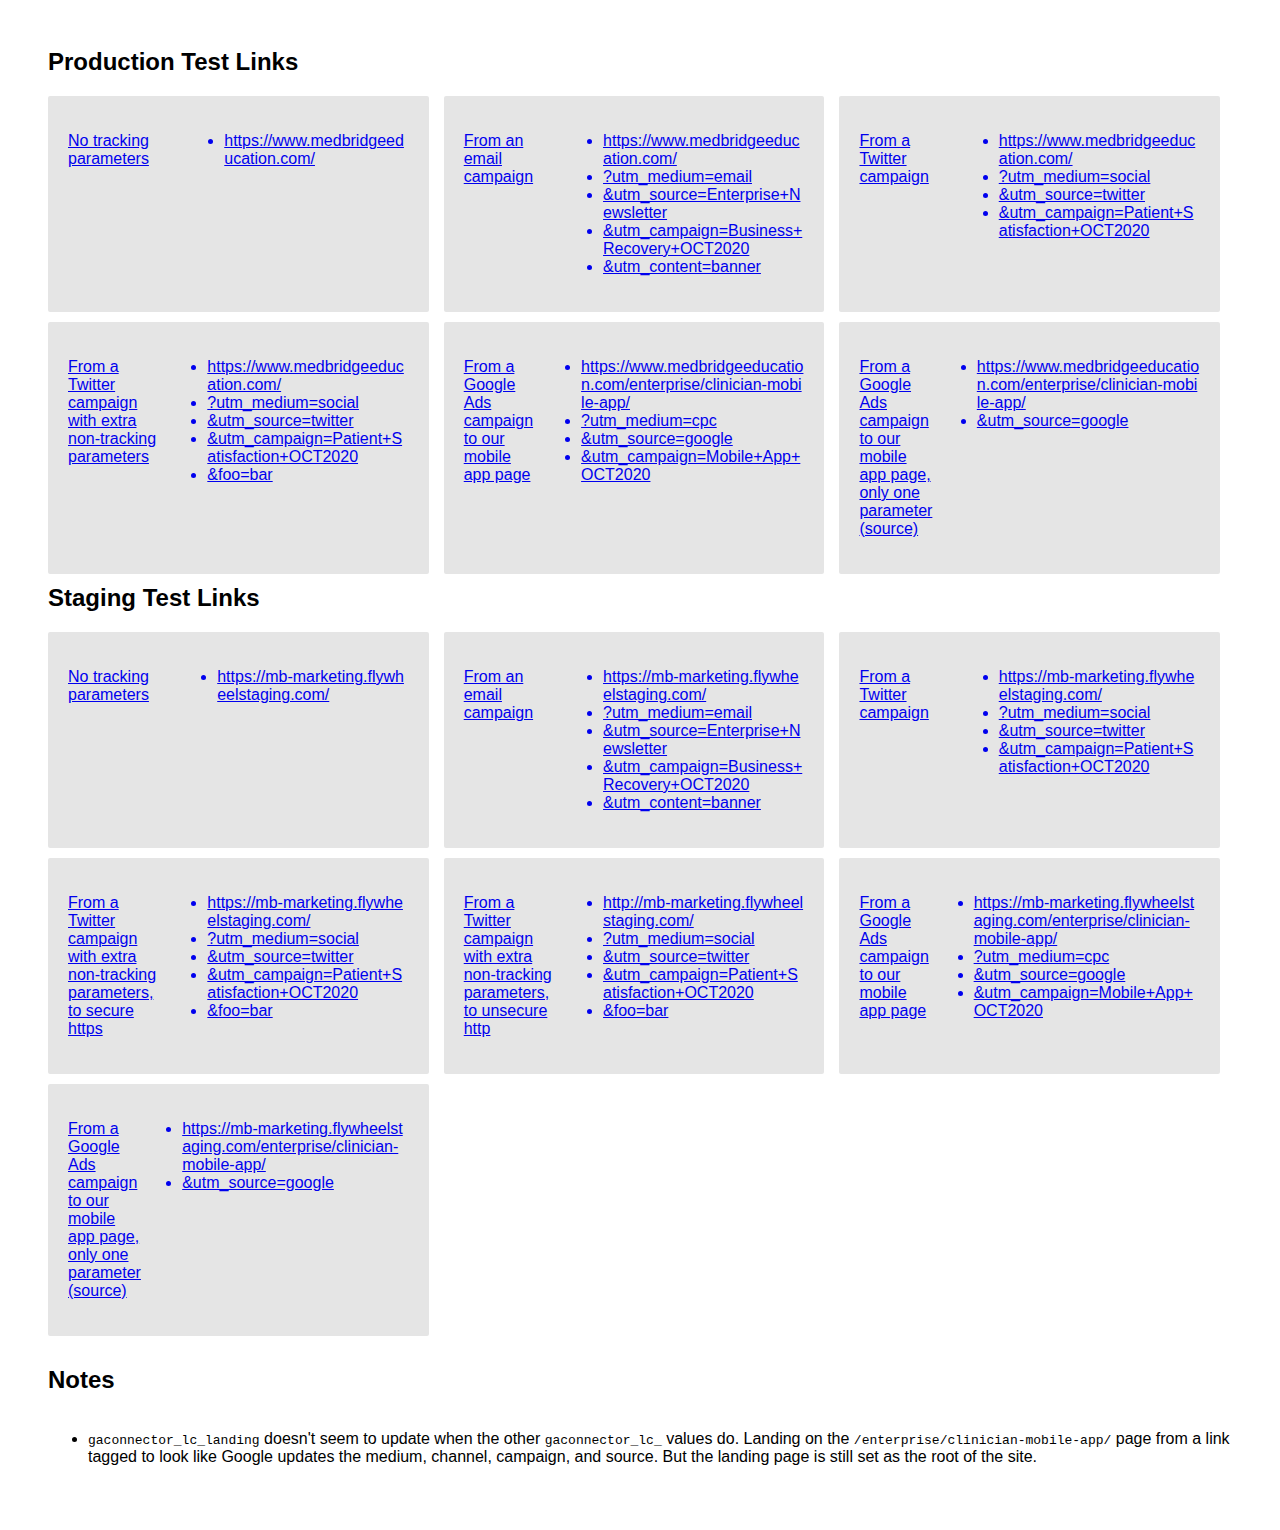
==== index.html @ 8c9875ad "Update index.html" ====
<!DOCTYPE html>
<html lang="en">
  <head>
    <meta charset="utf-8">
    <title></title>
    <style>
      html {
        box-sizing: border-box;
      }
      *, *:before, *:after {
        box-sizing: inherit;
      }

      body {
        font-family: sans-serif;
        padding:40px;
      }

      h2 { margin-top:0; }
      div {
        display: flex;
        flex-wrap: wrap;
      }
      a {
        display:block;
        padding:20px;
        background:rgba(0,0,0,0.1);
        margin:0 15px 10px 0;
        border-radius:2px;
        display:flex;
        width:calc(33% - 10px);
        flex-direction:columns;
      }
      a:nth-child(3n) {
        margin-right:0;
      }
      a:hover {
        background:rgba(0,0,0,0.15);
      }
      a > :first-child {
        width:50%;
      }
      a > :last-child {
        word-break: break-all;
      }

      code {}
    </style>
  </head>
  <body>

    <h2>Production Test Links</h2>
    <div>

      <a href="https://www.medbridgeeducation.com/">
        <p>No tracking parameters</p>
        <ul>
          <li>https://www.medbridgeeducation.com/
        </ul>
      </a>

      <a href="https://www.medbridgeeducation.com/?utm_medium=email&utm_source=Enterprise+Newsletter&utm_campaign=Business+Recovery+OCT2020&utm_content=banner">
        <p>From an email campaign</p>
        <ul>
          <li>https://www.medbridgeeducation.com/
          <li>?utm_medium=email
          <li>&utm_source=Enterprise+Newsletter
          <li>&utm_campaign=Business+Recovery+OCT2020
          <li>&utm_content=banner
        </ul>
      </a>

      <a href="https://www.medbridgeeducation.com/?utm_medium=social&utm_source=twitter&utm_campaign=Patient+Satisfaction+OCT2020">
        <p>From a Twitter campaign</p>
        <ul>
          <li>https://www.medbridgeeducation.com/
          <li>?utm_medium=social
          <li>&utm_source=twitter
          <li>&utm_campaign=Patient+Satisfaction+OCT2020
        </ul>
      </a>

      <a href="https://www.medbridgeeducation.com/?utm_medium=social&utm_source=twitter&utm_campaign=Patient+Satisfaction+OCT2020">
        <p>From a Twitter campaign with extra non-tracking parameters</p>
        <ul>
          <li>https://www.medbridgeeducation.com/
          <li>?utm_medium=social
          <li>&utm_source=twitter
          <li>&utm_campaign=Patient+Satisfaction+OCT2020
          <li>&foo=bar
        </ul>
      </a>

      <a href="https://www.medbridgeeducation.com/enterprise/clinician-mobile-app/?utm_medium=cpc&utm_source=google&utm_campaign=Telehealth+OCT2020">
        <p>From a Google Ads campaign to our mobile app page</p>
        <ul>
          <li>https://www.medbridgeeducation.com/enterprise/clinician-mobile-app/
          <li>?utm_medium=cpc
          <li>&utm_source=google
          <li>&utm_campaign=Mobile+App+OCT2020
        </ul>
      </a>

      <a href="https://www.medbridgeeducation.com/enterprise/clinician-mobile-app/?utm_source=google">
        <p>From a Google Ads campaign to our mobile app page, only one parameter (source)</p>
        <ul>
          <li>https://www.medbridgeeducation.com/enterprise/clinician-mobile-app/
          <li>&utm_source=google
        </ul>
      </a>

    </div>
    <h2>Staging Test Links</h2>
    <div>

      <a href="https://mb-marketing.flywheelstaging.com/">
        <p>No tracking parameters</p>
        <ul>
          <li>https://mb-marketing.flywheelstaging.com/
        </ul>
      </a>

      <a href="https://mb-marketing.flywheelstaging.com/?utm_medium=email&utm_source=Enterprise+Newsletter&utm_campaign=Business+Recovery+OCT2020&utm_content=banner">
        <p>From an email campaign</p>
        <ul>
          <li>https://mb-marketing.flywheelstaging.com/
          <li>?utm_medium=email
          <li>&utm_source=Enterprise+Newsletter
          <li>&utm_campaign=Business+Recovery+OCT2020
          <li>&utm_content=banner
        </ul>
      </a>

      <a href="https://mb-marketing.flywheelstaging.com/?utm_medium=social&utm_source=twitter&utm_campaign=Patient+Satisfaction+OCT2020">
        <p>From a Twitter campaign</p>
        <ul>
          <li>https://mb-marketing.flywheelstaging.com/
          <li>?utm_medium=social
          <li>&utm_source=twitter
          <li>&utm_campaign=Patient+Satisfaction+OCT2020
        </ul>
      </a>

      <a href="https://mb-marketing.flywheelstaging.com/?utm_medium=social&utm_source=twitter&utm_campaign=Patient+Satisfaction+OCT2020&foo=bar">
        <p>From a Twitter campaign with extra non-tracking parameters, to secure https</p>
        <ul>
          <li>https://mb-marketing.flywheelstaging.com/
          <li>?utm_medium=social
          <li>&utm_source=twitter
          <li>&utm_campaign=Patient+Satisfaction+OCT2020
          <li>&foo=bar
        </ul>
      </a>

      <a href="http://mb-marketing.flywheelstaging.com/?utm_medium=social&utm_source=twitter&utm_campaign=Patient+Satisfaction+OCT2020&foo=bar">
        <p>From a Twitter campaign with extra non-tracking parameters, to unsecure http</p>
        <ul>
          <li>http://mb-marketing.flywheelstaging.com/
          <li>?utm_medium=social
          <li>&utm_source=twitter
          <li>&utm_campaign=Patient+Satisfaction+OCT2020
          <li>&foo=bar
        </ul>
      </a>

      <a href="https://mb-marketing.flywheelstaging.com/enterprise/clinician-mobile-app/?utm_medium=cpc&utm_source=google&utm_campaign=Telehealth+OCT2020">
        <p>From a Google Ads campaign to our mobile app page</p>
        <ul>
          <li>https://mb-marketing.flywheelstaging.com/enterprise/clinician-mobile-app/
          <li>?utm_medium=cpc
          <li>&utm_source=google
          <li>&utm_campaign=Mobile+App+OCT2020
        </ul>
      </a>

      <a href="https://mb-marketing.flywheelstaging.com/enterprise/clinician-mobile-app/?utm_source=google">
        <p>From a Google Ads campaign to our mobile app page, only one parameter (source)</p>
        <ul>
          <li>https://mb-marketing.flywheelstaging.com/enterprise/clinician-mobile-app/
          <li>&utm_source=google
        </ul>
      </a>

    </div>

    <div style="margin-top:20px">
      <h2>Notes</h2>

      <ul>
        <li><code>gaconnector_lc_landing</code> doesn't seem to update when the other <code>gaconnector_lc_</code> values do. Landing on the <code>/enterprise/clinician-mobile-app/</code> page from a link tagged to look like Google updates the medium, channel, campaign, and source. But the landing page is still set as the root of the site.


      </ul>
  </body>
</html>
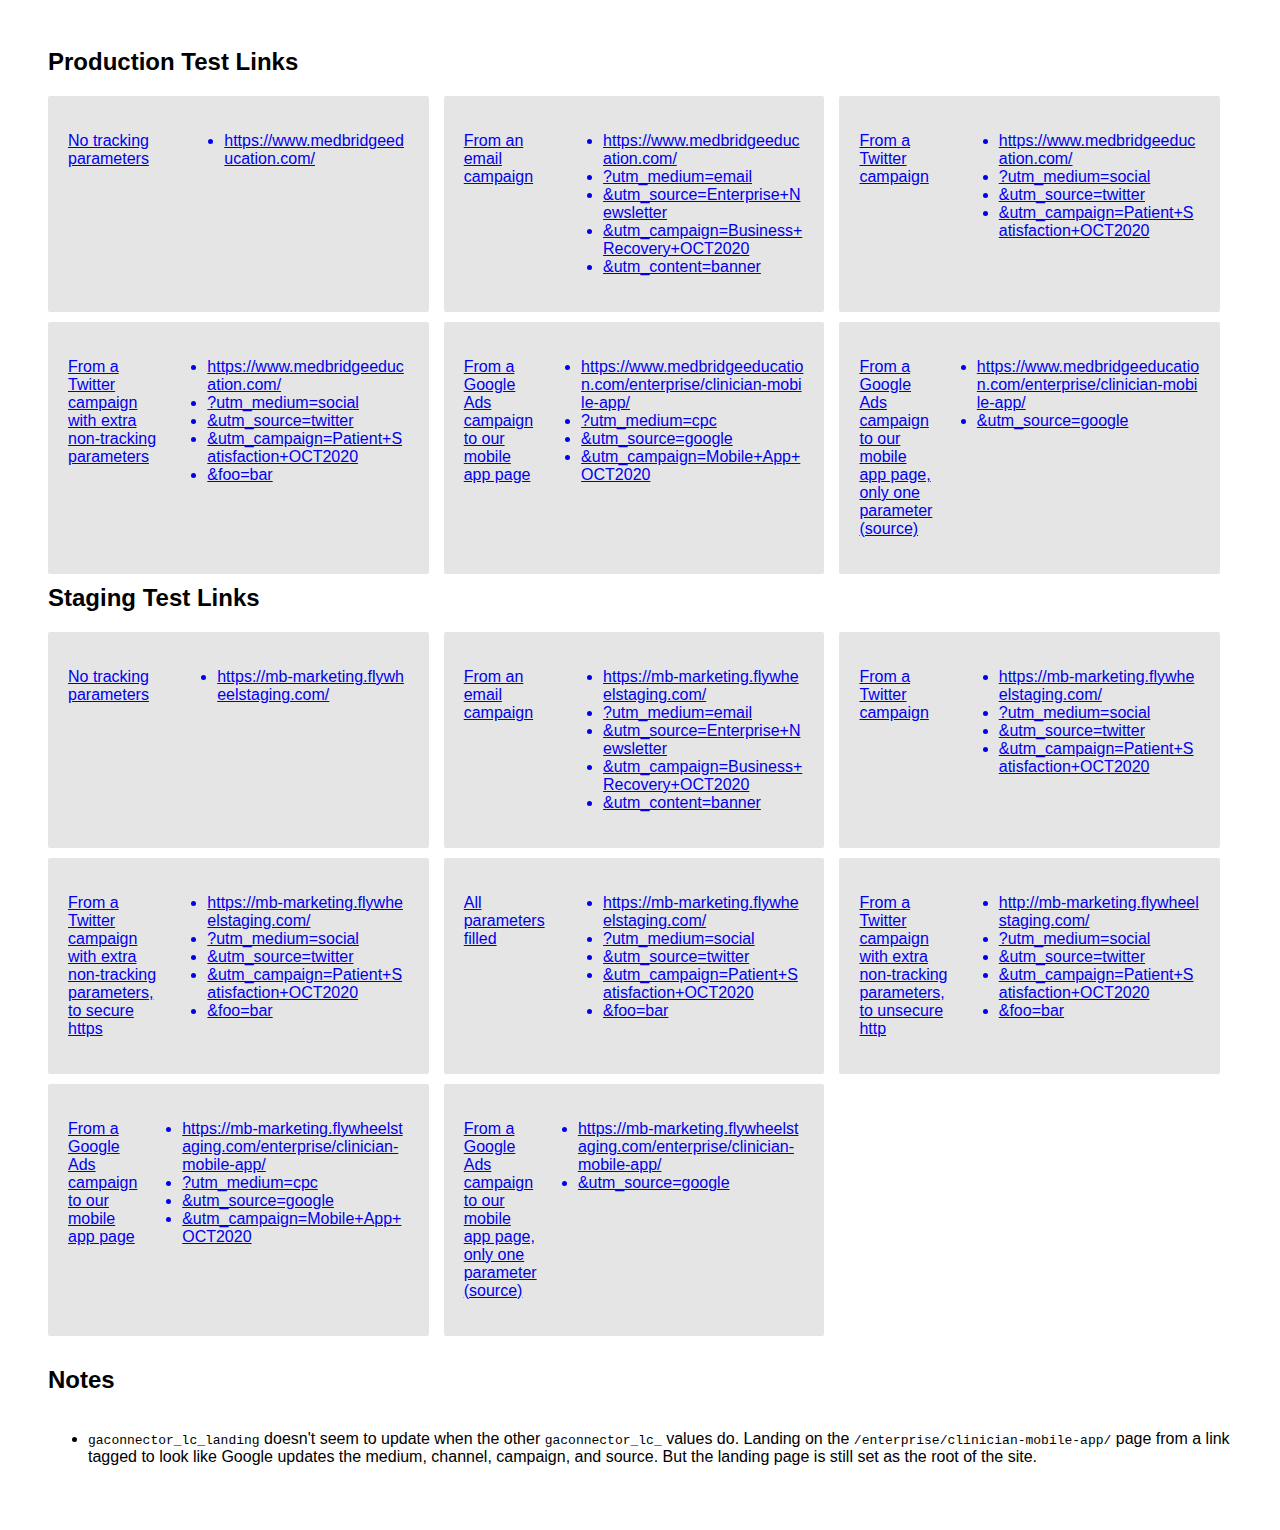
==== commit 56abcf1b: "Update index.html" ====
--- a/index.html
+++ b/index.html
@@ -80,7 +80,7 @@
         </ul>
       </a>
 
-      <a href="https://www.medbridgeeducation.com/?utm_medium=social&utm_source=twitter&utm_campaign=Patient+Satisfaction+OCT2020">
+      <a href="https://www.medbridgeeducation.com/?utm_medium=social&utm_source=twitter&utm_campaign=Patient+Satisfaction+OCT2020&foo=bar">
         <p>From a Twitter campaign with extra non-tracking parameters</p>
         <ul>
           <li>https://www.medbridgeeducation.com/
@@ -152,6 +152,17 @@
         </ul>
       </a>
 
+      <a href="https://mb-marketing.flywheelstaging.com/?utm_medium=social&utm_source=twitter&utm_campaign=Patient+Satisfaction+OCT2020&foo=bar&mbt_matchtype=match&mbt_searchquery=ceus&mbt_adgroup=group1&mbt_utm_term=butt&utm_content=banner&mbt_adgid=1234&gclid=samerandomstringofcharacters">
+        <p>All parameters filled</p>
+        <ul>
+          <li>https://mb-marketing.flywheelstaging.com/
+          <li>?utm_medium=social
+          <li>&utm_source=twitter
+          <li>&utm_campaign=Patient+Satisfaction+OCT2020
+          <li>&foo=bar
+        </ul>
+      </a>
+
       <a href="http://mb-marketing.flywheelstaging.com/?utm_medium=social&utm_source=twitter&utm_campaign=Patient+Satisfaction+OCT2020&foo=bar">
         <p>From a Twitter campaign with extra non-tracking parameters, to unsecure http</p>
         <ul>
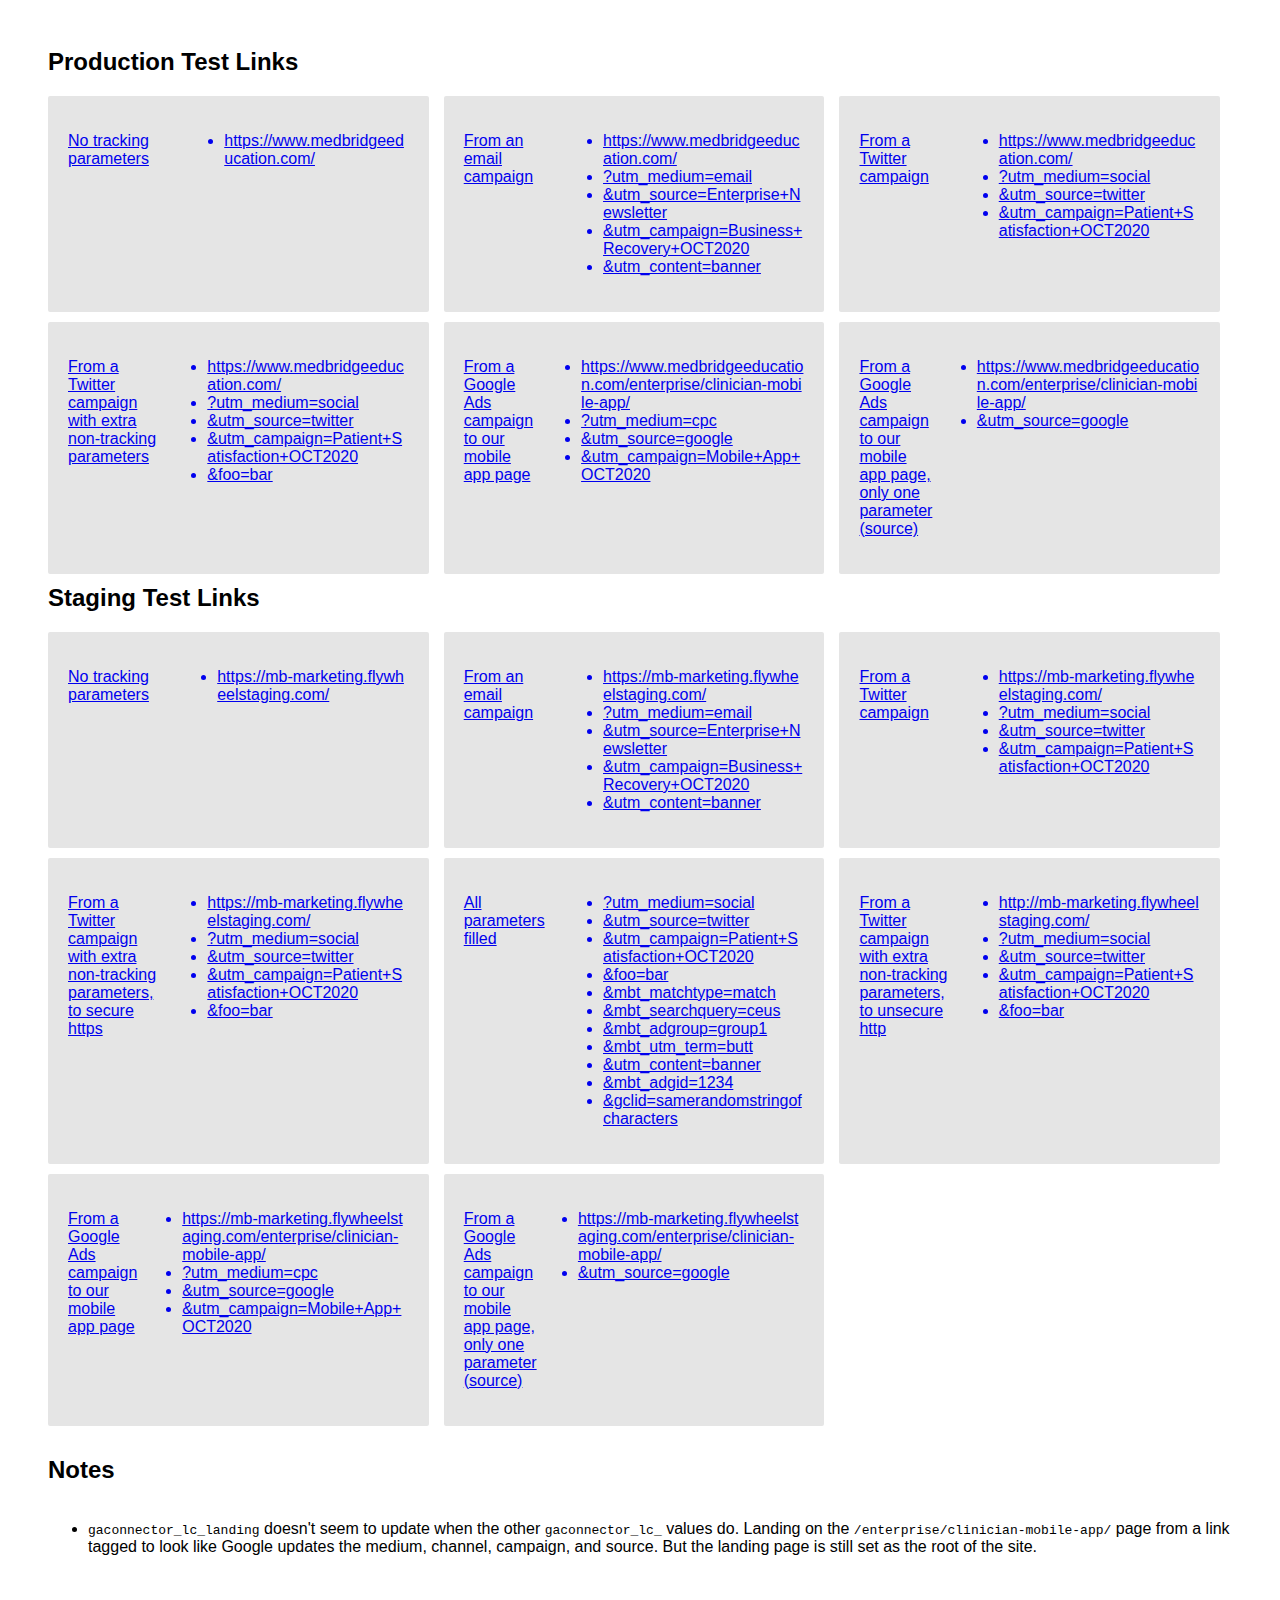
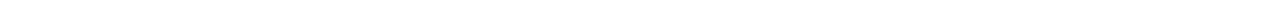
==== commit baec522c: "Update index.html" ====
--- a/index.html
+++ b/index.html
@@ -155,11 +155,17 @@
       <a href="https://mb-marketing.flywheelstaging.com/?utm_medium=social&utm_source=twitter&utm_campaign=Patient+Satisfaction+OCT2020&foo=bar&mbt_matchtype=match&mbt_searchquery=ceus&mbt_adgroup=group1&mbt_utm_term=butt&utm_content=banner&mbt_adgid=1234&gclid=samerandomstringofcharacters">
         <p>All parameters filled</p>
         <ul>
-          <li>https://mb-marketing.flywheelstaging.com/
-          <li>?utm_medium=social
-          <li>&utm_source=twitter
-          <li>&utm_campaign=Patient+Satisfaction+OCT2020
-          <li>&foo=bar
+          <li>?utm_medium=social
+          <li>&utm_source=twitter
+          <li>&utm_campaign=Patient+Satisfaction+OCT2020
+          <li>&foo=bar
+          <li>&mbt_matchtype=match
+          <li>&mbt_searchquery=ceus
+          <li>&mbt_adgroup=group1
+          <li>&mbt_utm_term=butt
+          <li>&utm_content=banner
+          <li>&mbt_adgid=1234
+          <li>&gclid=samerandomstringofcharacters
         </ul>
       </a>
 
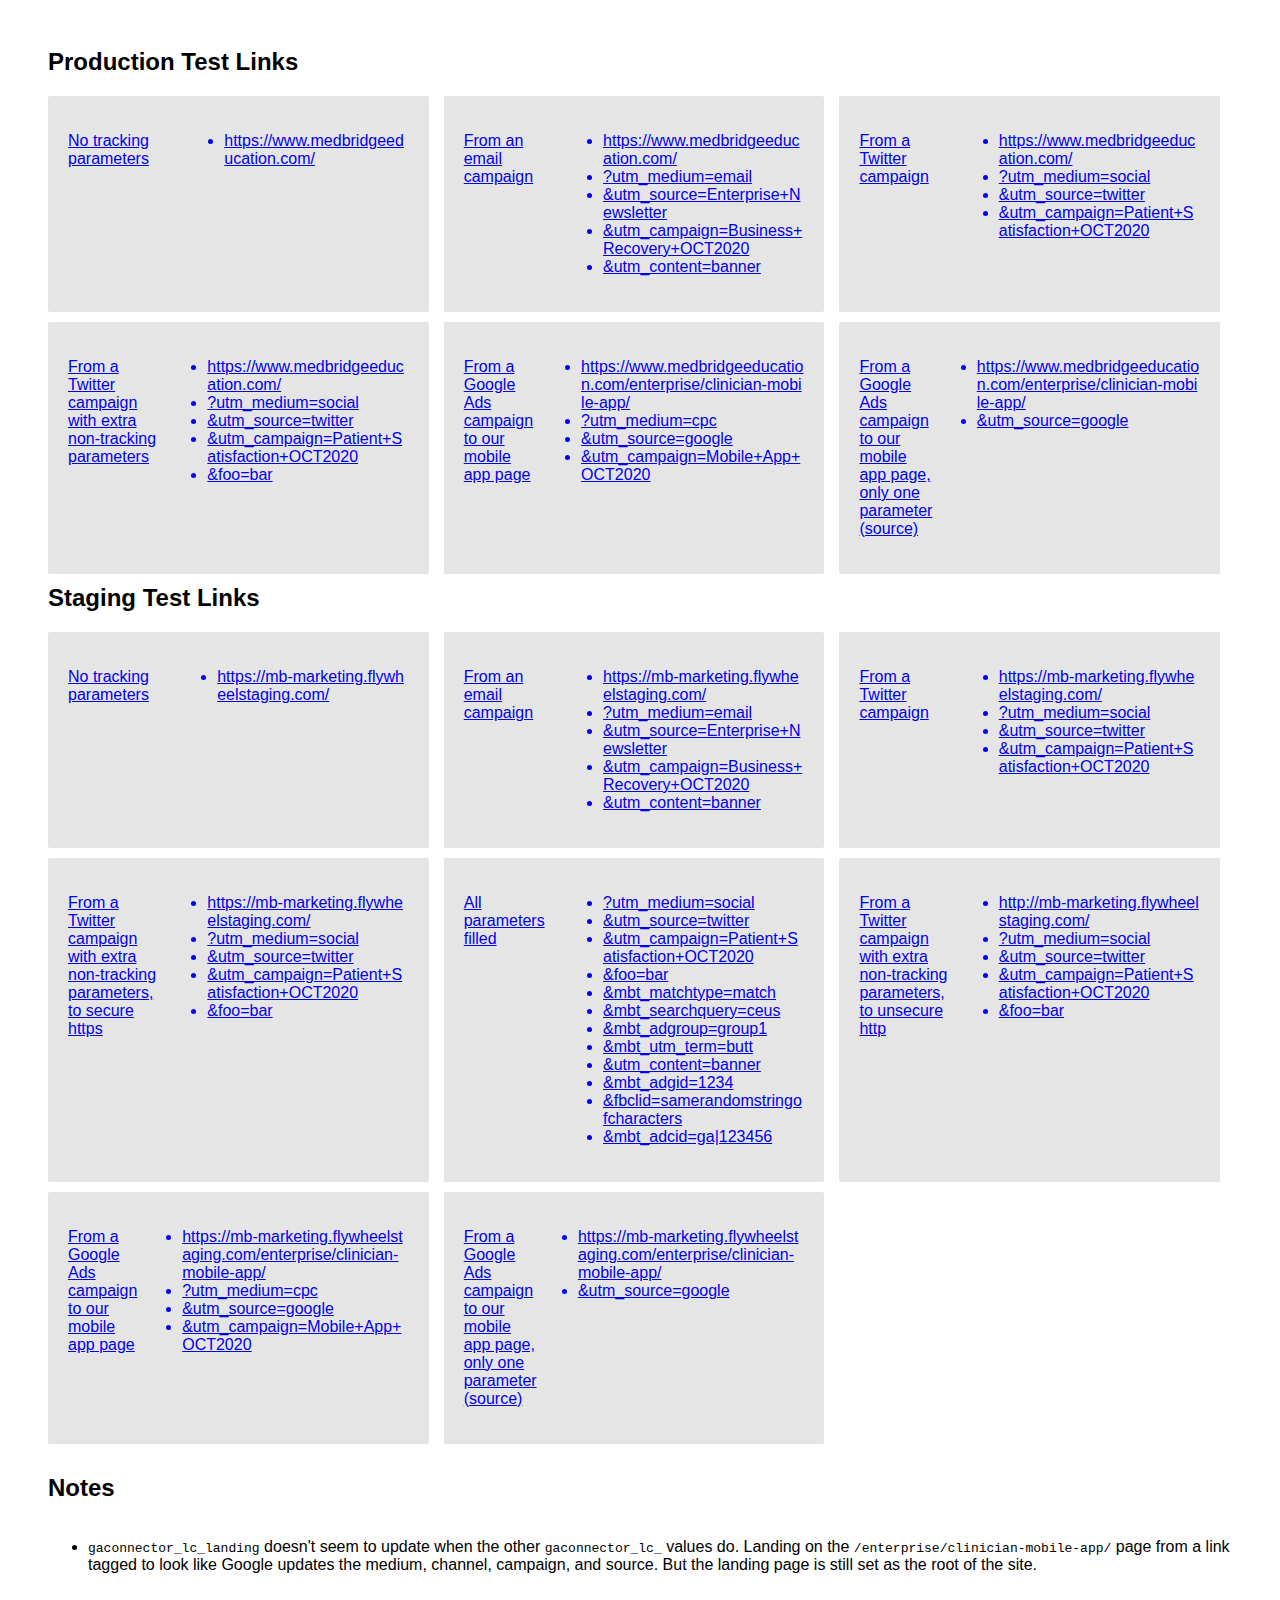
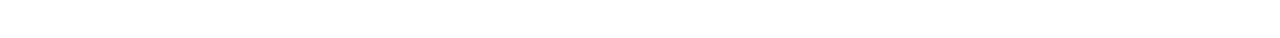
==== commit c0904788: "Update index.html" ====
--- a/index.html
+++ b/index.html
@@ -152,7 +152,7 @@
         </ul>
       </a>
 
-      <a href="https://mb-marketing.flywheelstaging.com/?utm_medium=social&utm_source=twitter&utm_campaign=Patient+Satisfaction+OCT2020&foo=bar&mbt_matchtype=match&mbt_searchquery=ceus&mbt_adgroup=group1&mbt_utm_term=butt&utm_content=banner&mbt_adgid=1234&gclid=samerandomstringofcharacters">
+      <a href="https://mb-marketing.flywheelstaging.com/?utm_medium=social&utm_source=twitter&utm_campaign=Patient+Satisfaction+OCT2020&foo=bar&mbt_matchtype=match&mbt_searchquery=ceus&mbt_adgroup=group1&mbt_utm_term=butt&utm_content=banner&mbt_adgid=1234&fbclid=samerandomstringofcharacters">
         <p>All parameters filled</p>
         <ul>
           <li>?utm_medium=social
@@ -165,7 +165,8 @@
           <li>&mbt_utm_term=butt
           <li>&utm_content=banner
           <li>&mbt_adgid=1234
-          <li>&gclid=samerandomstringofcharacters
+          <li>&fbclid=samerandomstringofcharacters
+          <li>&mbt_adcid=ga|123456
         </ul>
       </a>
 
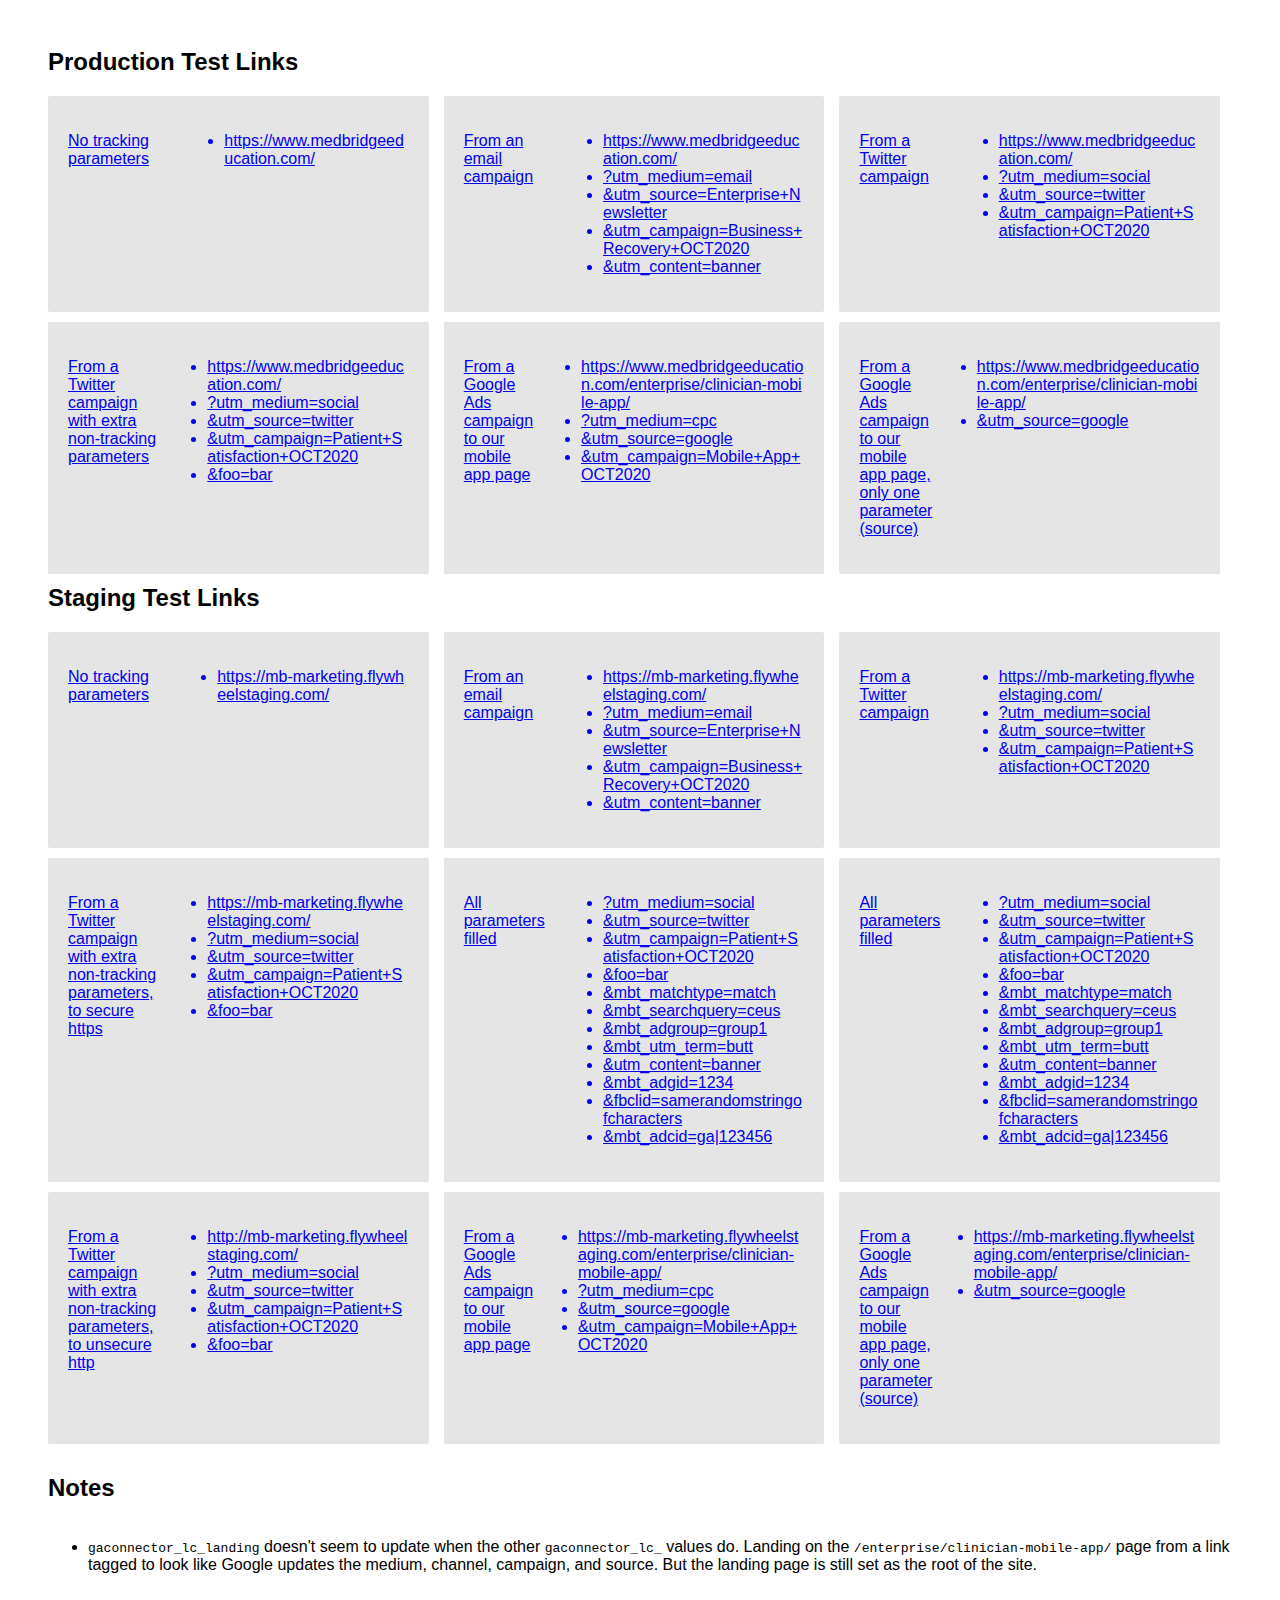
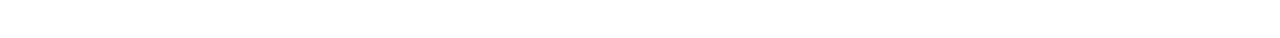
==== commit 9debaf2d: "Update index.html" ====
--- a/index.html
+++ b/index.html
@@ -152,7 +152,7 @@
         </ul>
       </a>
 
-      <a href="https://mb-marketing.flywheelstaging.com/?utm_medium=social&utm_source=twitter&utm_campaign=Patient+Satisfaction+OCT2020&foo=bar&mbt_matchtype=match&mbt_searchquery=ceus&mbt_adgroup=group1&mbt_utm_term=butt&utm_content=banner&mbt_adgid=1234&fbclid=samerandomstringofcharacters">
+      <a href="https://mb-marketing.flywheelstaging.com/?utm_medium=social&utm_source=twitter&utm_campaign=Patient+Satisfaction+OCT2020&foo=bar&mbt_matchtype=match&mbt_searchquery=ceus&mbt_adgroup=group1&mbt_utm_term=butt&utm_content=banner&mbt_adgid=1234&fbclid=samerandomstringofcharacters&mbt_adcid=ga|123456">
         <p>All parameters filled</p>
         <ul>
           <li>?utm_medium=social
@@ -170,6 +170,24 @@
         </ul>
       </a>
 
+      <a href="https://mkt-279.staging.medbridgeeducation.com/h/recorded-webinar-building-high-performance-teams-that-work-well-together/?utm_medium=social&utm_source=twitter&utm_campaign=Patient+Satisfaction+OCT2020&foo=bar&mbt_matchtype=match&mbt_searchquery=ceus&mbt_adgroup=group1&mbt_utm_term=butt&utm_content=banner&mbt_adgid=1234&fbclid=samerandomstringofcharacters&mbt_adcid=ga|123456">
+        <p>All parameters filled</p>
+        <ul>
+          <li>?utm_medium=social
+          <li>&utm_source=twitter
+          <li>&utm_campaign=Patient+Satisfaction+OCT2020
+          <li>&foo=bar
+          <li>&mbt_matchtype=match
+          <li>&mbt_searchquery=ceus
+          <li>&mbt_adgroup=group1
+          <li>&mbt_utm_term=butt
+          <li>&utm_content=banner
+          <li>&mbt_adgid=1234
+          <li>&fbclid=samerandomstringofcharacters
+          <li>&mbt_adcid=ga|123456
+        </ul>
+      </a>
+
       <a href="http://mb-marketing.flywheelstaging.com/?utm_medium=social&utm_source=twitter&utm_campaign=Patient+Satisfaction+OCT2020&foo=bar">
         <p>From a Twitter campaign with extra non-tracking parameters, to unsecure http</p>
         <ul>
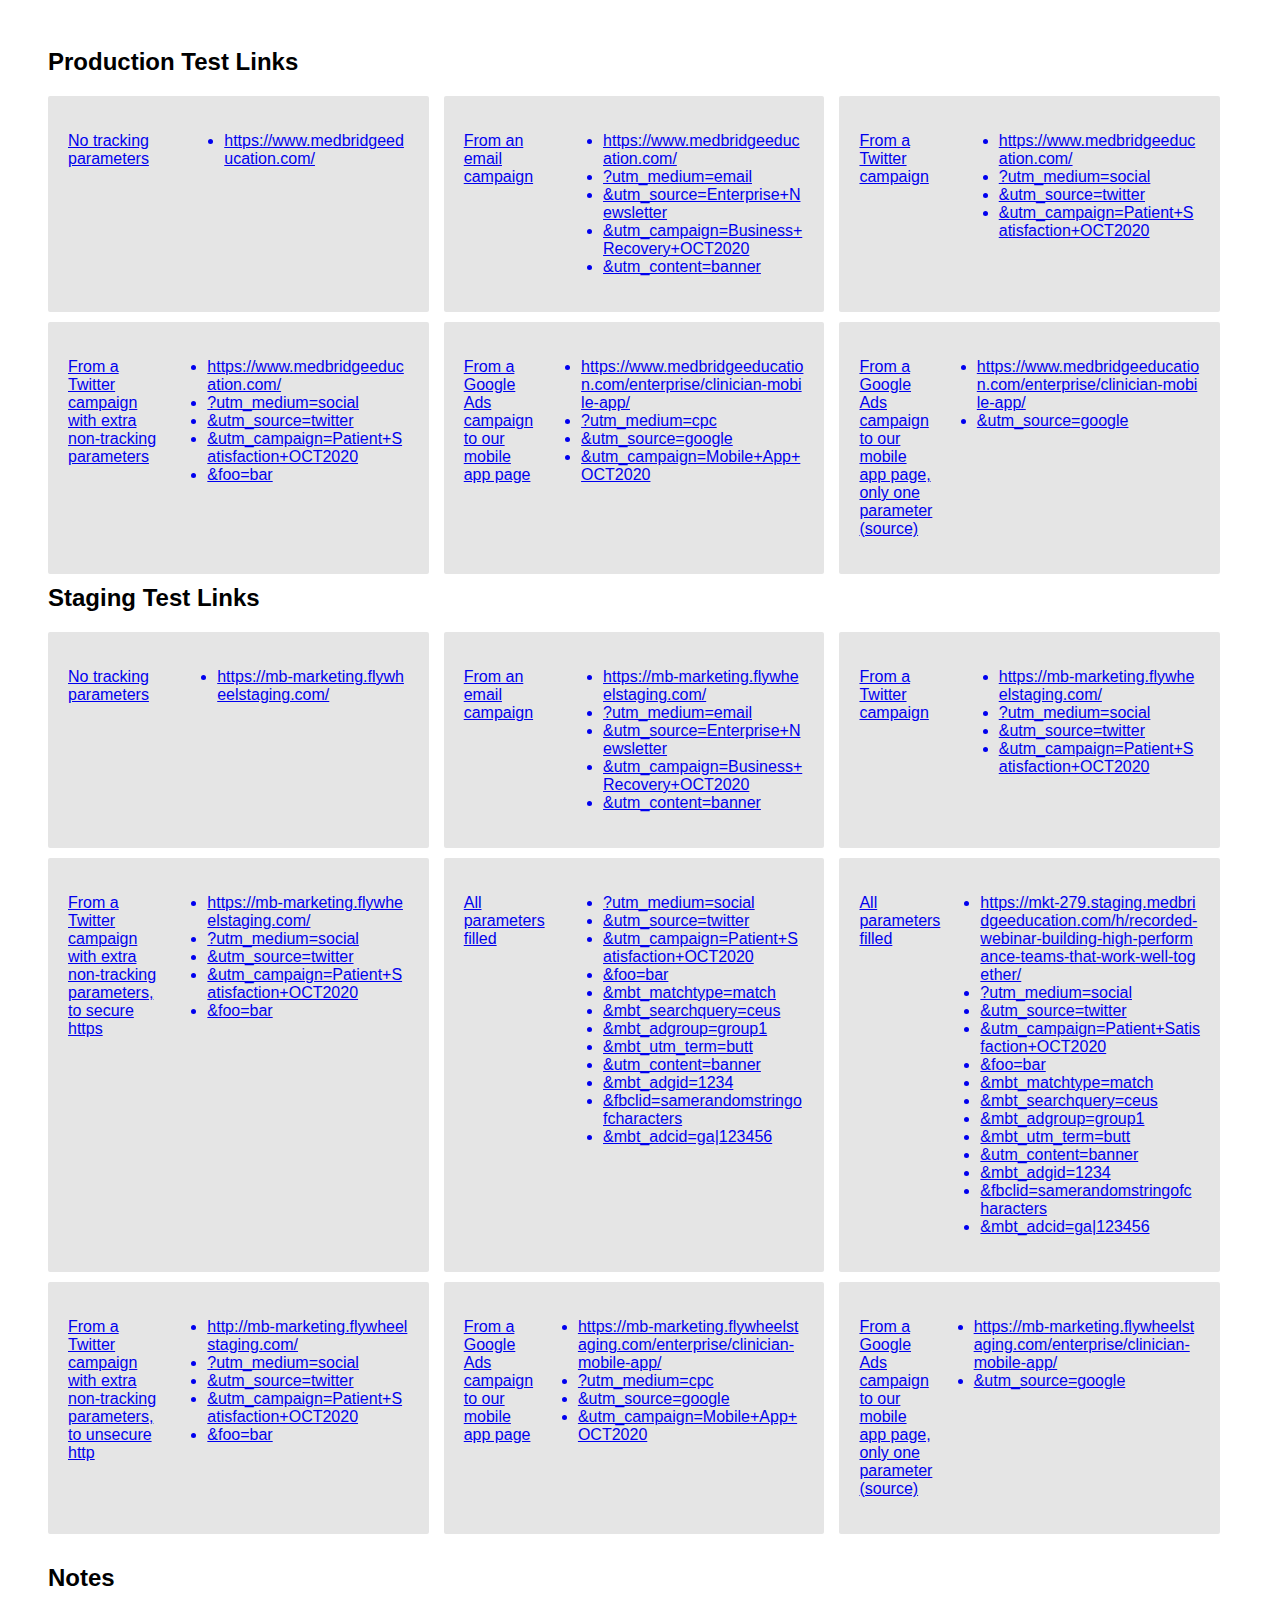
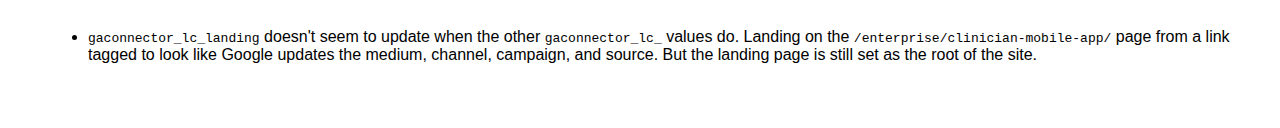
==== commit 5f9cbcbe: "Update index.html" ====
--- a/index.html
+++ b/index.html
@@ -173,6 +173,7 @@
       <a href="https://mkt-279.staging.medbridgeeducation.com/h/recorded-webinar-building-high-performance-teams-that-work-well-together/?utm_medium=social&utm_source=twitter&utm_campaign=Patient+Satisfaction+OCT2020&foo=bar&mbt_matchtype=match&mbt_searchquery=ceus&mbt_adgroup=group1&mbt_utm_term=butt&utm_content=banner&mbt_adgid=1234&fbclid=samerandomstringofcharacters&mbt_adcid=ga|123456">
         <p>All parameters filled</p>
         <ul>
+          <li>https://mkt-279.staging.medbridgeeducation.com/h/recorded-webinar-building-high-performance-teams-that-work-well-together/
           <li>?utm_medium=social
           <li>&utm_source=twitter
           <li>&utm_campaign=Patient+Satisfaction+OCT2020
